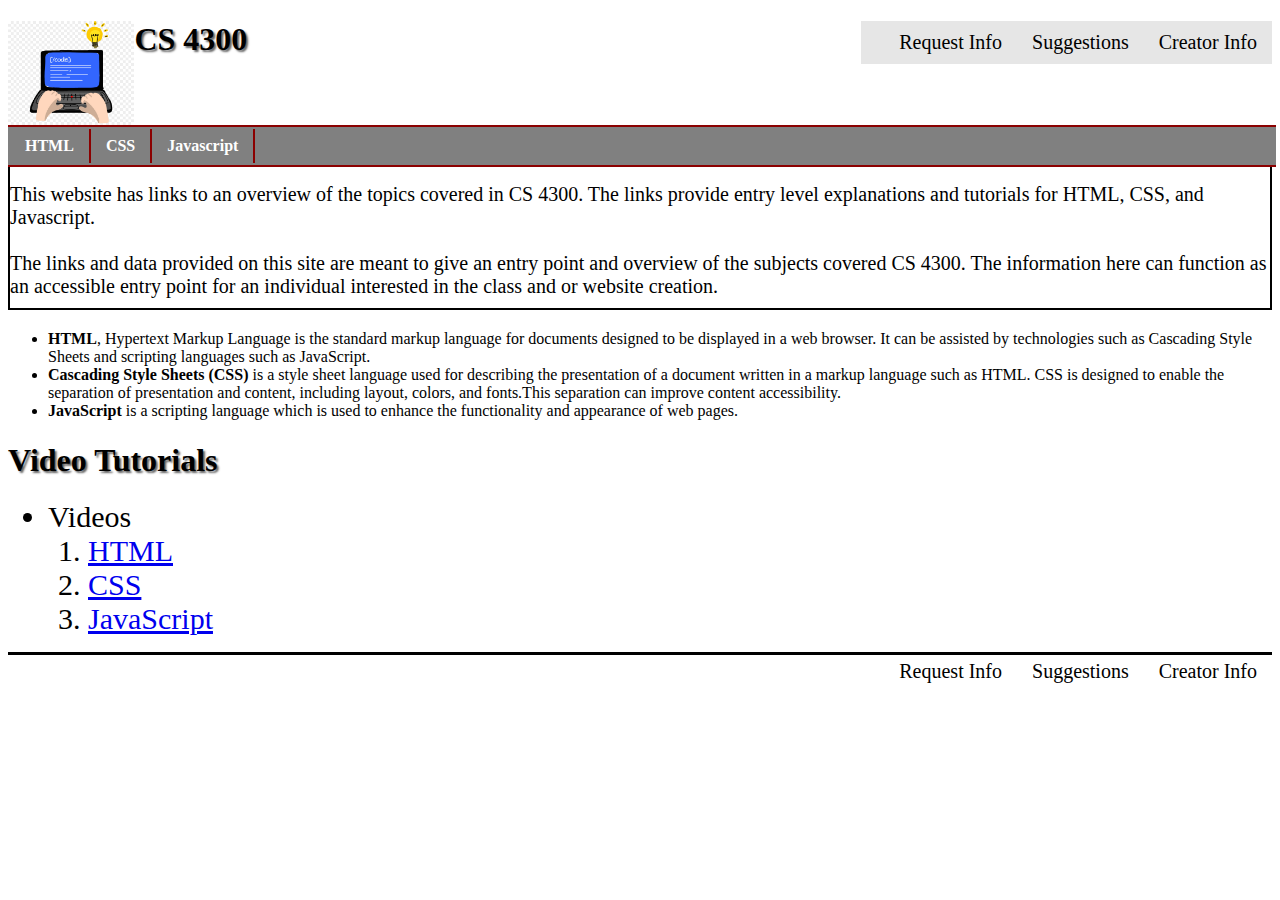
==== index.html @ bed467a5 "Files needed" ====
<!DOCTYPE html>
<!-- Project -->

<html lang = "en">
  <head>
    <meta charset = "utf-8" name="viewport" content="width=device-width, initial-scale=1.0">
	  <title>CS 4300 Overview</title>
	  
	<link rel="stylesheet" type="text/css" href="css_ex.css">
        
	
  </head>
	
  <body id="header">
	<header>
	  <div class="topimage">
		<img src="clip-art-program-3.jpg" style= "float: left" width="180px">
	  </div>
	  <ul id= "topNav">
		<li><a href="creator info.html" target="_blank">Creator Info</a></li>
		<li><a href="suggestions.html" target="_blank">Suggestions</a></li>
		<li><a href="request.html" target="_blank">Request Info</a></li>
	  </ul>

	  <ul id="nav">
		<li><a href="https://www.w3schools.com/html/default.asp" target="_blank">HTML</a></li>
		<li><a href="https://www.w3schools.com/Css/" target="_blank">CSS</a></li>
		<li><a href="https://www.w3schools.com/js/default.asp" target="_blank">Javascript</a></li>
		
	  </ul>		
	  <h1 style="color:black">CS 4300 </h1>
	</header>	
	  <br><br><br>
	  <p class= "centerText">
		This website has links to an overview of the topics covered in CS 4300. The links provide entry level explanations and tutorials for HTML, CSS, and Javascript. 
	  <br><br>
		The links and data provided on this site are meant to give an entry point and overview of the subjects covered CS 4300. The information here can function as an accessible entry point for an individual interested in the class and or 
website creation. 
	  </p>
	  <ul>
         <li><strong>HTML</strong>, Hypertext Markup Language is the standard markup language for documents designed to be displayed in a web browser. 
	     It can be assisted by technologies such as Cascading Style Sheets and scripting languages such as JavaScript.</li>
	 <li><strong>Cascading Style Sheets (CSS)</strong> is a style sheet language used for describing the presentation of a document written in a markup language such as HTML.
             CSS is designed to enable the separation of presentation and content, including layout, colors, and fonts.This separation can improve content accessibility.</li>
	 <li><strong>JavaScript</strong> is a scripting language which is used to enhance the functionality and appearance of web pages.</li>
	  </ul>

	    <h1>Video Tutorials</h1>

      <!-- create an unordered list -->
      <ul id="videos">
         
               <li>Videos

                  <!-- another nested ordered list -->
                  <ol>
                     <li><a href="https://youtu.be/pQN-pnXPaVg" target="_blank">HTML</a></li>
                     <li><a href="https://youtu.be/yfoY53QXEnI" target="_blank"">CSS</a></li>
                     <li><a href="https://youtu.be/PkZNo7MFNFg" target="_blank"">JavaScript</a></li>
              
                  </ol>
               </li> 
            </ul>
               
	<footer>
	  
	  <ul id= "botNav">
		<li><a href="creator info.html" target="_blank">Creator Info</a></li>
		<li><a href="suggestions.html" target="_blank">Suggestions</a></li>
	        <li><a href="request.html" target="_blank">Request Info</a></li>
	  </ul>
	  
	  
	  
    </footer>
	
  </body>
</html>
---- css_ex.css ----
#webDev {}
#cplus {}
#java {}
#python {}
	
	#header { 
		background:
		url(bannerColor3.png) no-repeat white;
		background-size: 100%;
		}
	#topNav {
		float: right;
		width:32.5%;
		background-color:rgba(192,192,192,0.4);
		list-style-type: none;
		margin: 0;
		padding: 0;
		overflow: hidden;
		}
	#topNav li a{
		float: right;
		display: block;
		font-size: 20px;
		font-family: serif;
		color: black;
		text-shadow: 2px 1px 1px #666666
		text-align: center;
		padding: 10px 15px;
		text-decoration: none;
		}
	#topNav li a:hover{
		color:white;
		text-decoration: underline;
		}
	#botNav{
		border-top: 3px solid black;
		width:100%;
		float: right;
		background-color:rgba(0,0,0,0);
		list-style-type: none;
		margin: 0;
		padding: 0;
		overflow: hidden;
		}
	#botNav li a{
		float: right;
		background-color:rgba(0,0,0,0);
		display: block;
		font-size: 20px;
		font-family: serif;
		color: black;
		text-align: center;
		padding: 5px 15px;
		text-decoration: none;
		}
	#botNav li a:hover{
		background-color: lightgray;
		color:white;
		}
	h1{
		text-shadow: 2px 2px 2px #666666
		}
	h2{
		text-shadow: 2px 1px 1px #b3b3b3
		}
	h3{
		font-size: 30px;
		text-shadow: 2px 1px 1px #b3b3b3;
	}
	img {
		max-width: 10%;
		height: auto;
		width: auto\9; 
		}
	#nav {
		width: 100%;
		float: left;
		margin: 0 0 1em 0;
		padding: 2px;
		list-style: none;
		background-color: grey;
		border-bottom: 2px solid darkred; 
		border-top: 2px solid darkred; 
		}
	#nav li {
		float: left; 
		}
	#nav li a {
		display: block;
		padding: 8px 15px;
		text-decoration: none;
		font-weight: bold;
		color: white;
		border-right: 2px solid darkred; 
		}
	#nav li a:hover {
		color: navy;
		background-color: white; 
		}
	.centerText{
		padding: 10px 0;
		font-size: 20px;
		border:solid 2px #000;
		}
	#videos li{	/*Adjust drop down box width and height to a large and readable size*/
		
		font-size: 30px;
	}
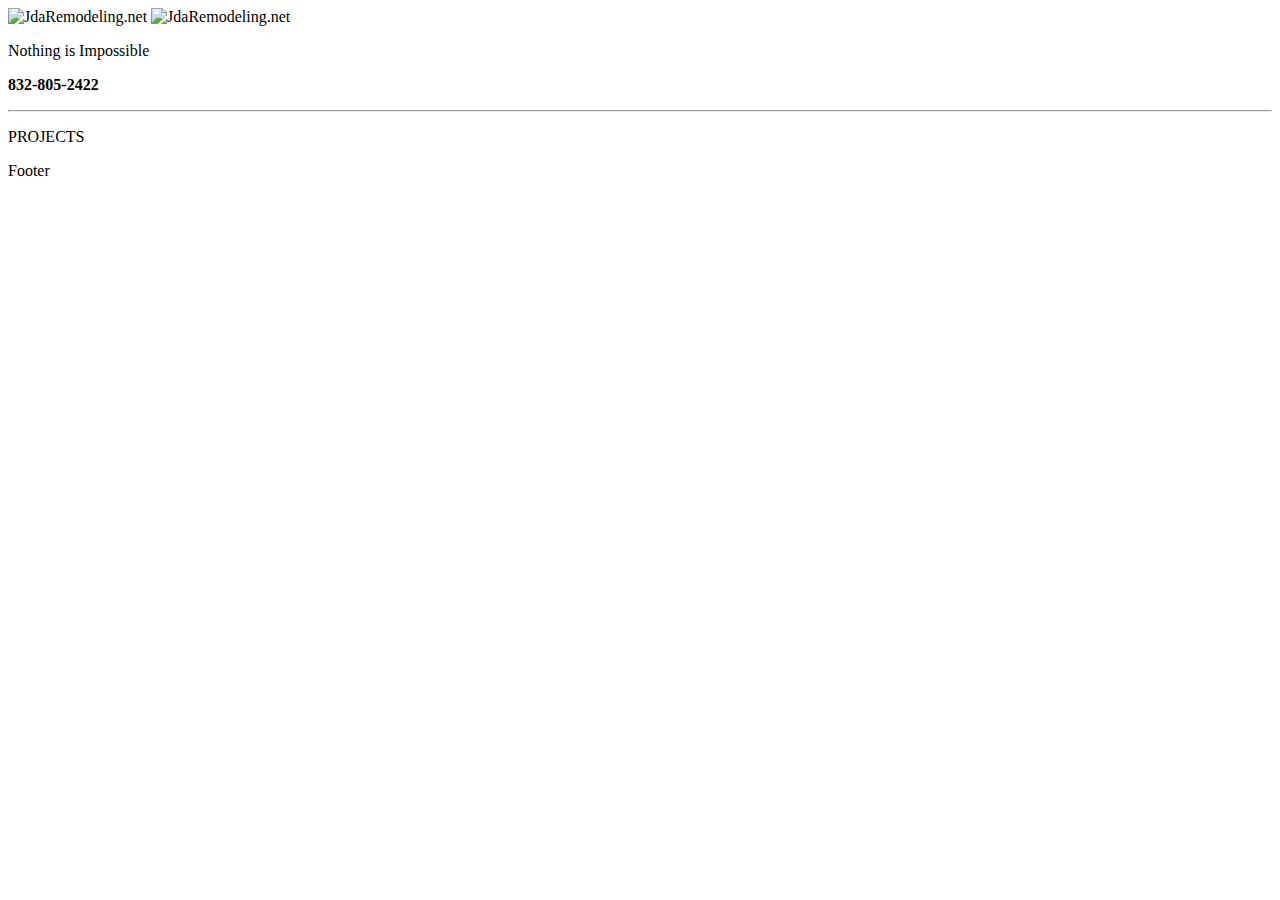
==== commit 5151e717: "Update index.html" ====
--- a/index.html
+++ b/index.html
@@ -1,78 +1,34 @@
-<!DOCTYPE html>
-<!-- Project -->
+ <!DOCTYPE html>
+<html>
 
-<html lang = "en">
-  <head>
-    <meta charset = "utf-8" name="viewport" content="width=device-width, initial-scale=1.0">
-	  <title>CS 4300 Overview</title>
-	  
-	<link rel="stylesheet" type="text/css" href="css_ex.css">
-        
-	
-  </head>
-	
-  <body id="header">
-	<header>
-	  <div class="topimage">
-		<img src="clip-art-program-3.jpg" style= "float: left" width="180px">
-	  </div>
-	  <ul id= "topNav">
-		<li><a href="creator info.html" target="_blank">Creator Info</a></li>
-		<li><a href="suggestions.html" target="_blank">Suggestions</a></li>
-		<li><a href="request.html" target="_blank">Request Info</a></li>
-	  </ul>
+<head>
+  <link rel="stylesheet" href="styles.css">
+  <meta name="viewport" content="width=device-width, initial-scale=1.0"> 
+</head>
 
-	  <ul id="nav">
-		<li><a href="https://www.w3schools.com/html/default.asp" target="_blank">HTML</a></li>
-		<li><a href="https://www.w3schools.com/Css/" target="_blank">CSS</a></li>
-		<li><a href="https://www.w3schools.com/js/default.asp" target="_blank">Javascript</a></li>
-		
-	  </ul>		
-	  <h1 style="color:black">CS 4300 </h1>
-	</header>	
-	  <br><br><br>
-	  <p class= "centerText">
-		This website has links to an overview of the topics covered in CS 4300. The links provide entry level explanations and tutorials for HTML, CSS, and Javascript. 
-	  <br><br>
-		The links and data provided on this site are meant to give an entry point and overview of the subjects covered CS 4300. The information here can function as an accessible entry point for an individual interested in the class and or 
-website creation. 
-	  </p>
-	  <ul>
-         <li><strong>HTML</strong>, Hypertext Markup Language is the standard markup language for documents designed to be displayed in a web browser. 
-	     It can be assisted by technologies such as Cascading Style Sheets and scripting languages such as JavaScript.</li>
-	 <li><strong>Cascading Style Sheets (CSS)</strong> is a style sheet language used for describing the presentation of a document written in a markup language such as HTML.
-             CSS is designed to enable the separation of presentation and content, including layout, colors, and fonts.This separation can improve content accessibility.</li>
-	 <li><strong>JavaScript</strong> is a scripting language which is used to enhance the functionality and appearance of web pages.</li>
-	  </ul>
+<title>JDA Remodeling</title>
 
-	    <h1>Video Tutorials</h1>
+    
+<body>
+<div class= "MainImage">
+<!--<h1  >JDA Remodeling</h1> -->
 
-      <!-- create an unordered list -->
-      <ul id="videos">
-         
-               <li>Videos
+<img src="jda-logo.png" alt="JdaRemodeling.net" class= "logo1"> 
+<img src="jda-logo2.png" alt="JdaRemodeling.net" class= "logo2" > 
+</div>
 
-                  <!-- another nested ordered list -->
-                  <ol>
-                     <li><a href="https://youtu.be/pQN-pnXPaVg" target="_blank">HTML</a></li>
-                     <li><a href="https://youtu.be/yfoY53QXEnI" target="_blank"">CSS</a></li>
-                     <li><a href="https://youtu.be/PkZNo7MFNFg" target="_blank"">JavaScript</a></li>
-              
-                  </ol>
-               </li> 
-            </ul>
-               
-	<footer>
-	  
-	  <ul id= "botNav">
-		<li><a href="creator info.html" target="_blank">Creator Info</a></li>
-		<li><a href="suggestions.html" target="_blank">Suggestions</a></li>
-	        <li><a href="request.html" target="_blank">Request Info</a></li>
-	  </ul>
-	  
-	  
-	  
-    </footer>
-	
-  </body>
-</html>+<p>Nothing is Impossible</p>
+<p><b>832-805-2422</b></p>
+
+
+<hr>
+
+
+<div class = "Bottom">
+<p>PROJECTS</p>
+</div>
+<footer>
+    <p>Footer</p>
+    </footer> 
+</body>
+</html> 
